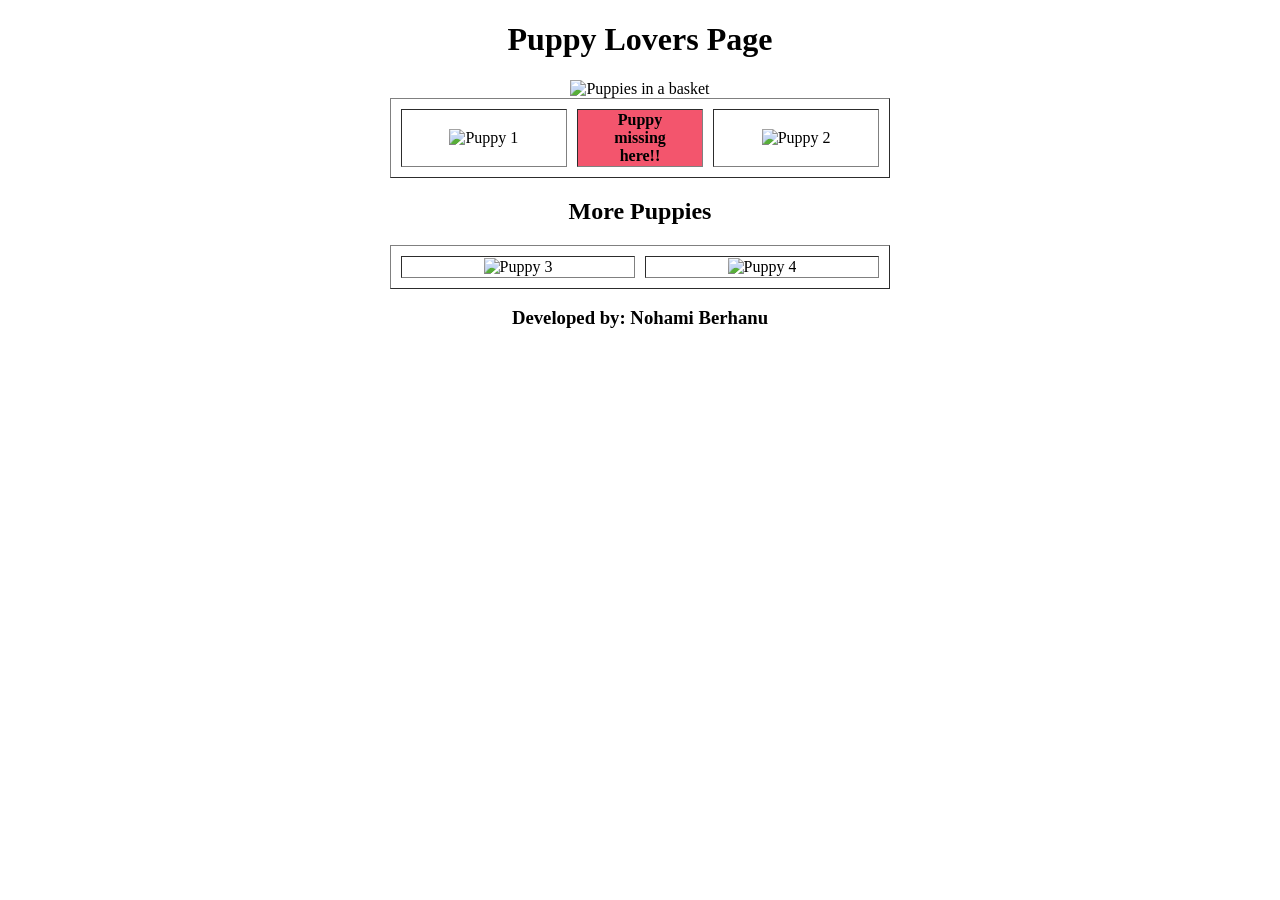
==== indexsecond.html @ cac051ea "Add files via upload" ====
<!DOCTYPE html>
<html lang="en">
<head>
    <meta charset="UTF-8">
    <title>Puppy Lovers Page</title>
</head>
<body>

    
    <h1 align="center">Puppy Lovers Page</h1>

    
    <div align="center">
        <img src="banner-puppies.jpg" alt="Puppies in a basket" width="500">
    </div>

    
    <table border="1" align="center" width="500" cellspacing="10">
        <tr>
            <td align="center">
                <img src="puppy-1.jpg" alt="Puppy 1" width="150" height="150">
            </td>
            <td align="center" bgcolor="#f3556d">
                <b>Puppy<br>missing<br>here!!</b>
            </td>
            <td align="center">
                <img src="puppy-2.jpg" alt="Puppy 2" width="150" height="150">
            </td>
        </tr>
    </table>

    
    <h2 align="center">More Puppies</h2>

    
    <table border="1" align="center" width="500" cellspacing="10">
        <tr>
            <td align="center">
                <img src="puppy-3.jpg" alt="Puppy 3" width="230">
            </td>
            <td align="center">
                <img src="puppy-4.jpg" alt="Puppy 4" width="230">
            </td>
        </tr>
    </table>

    
    <h3 align="center">Developed by: Nohami Berhanu</h3>

</body>
</html>
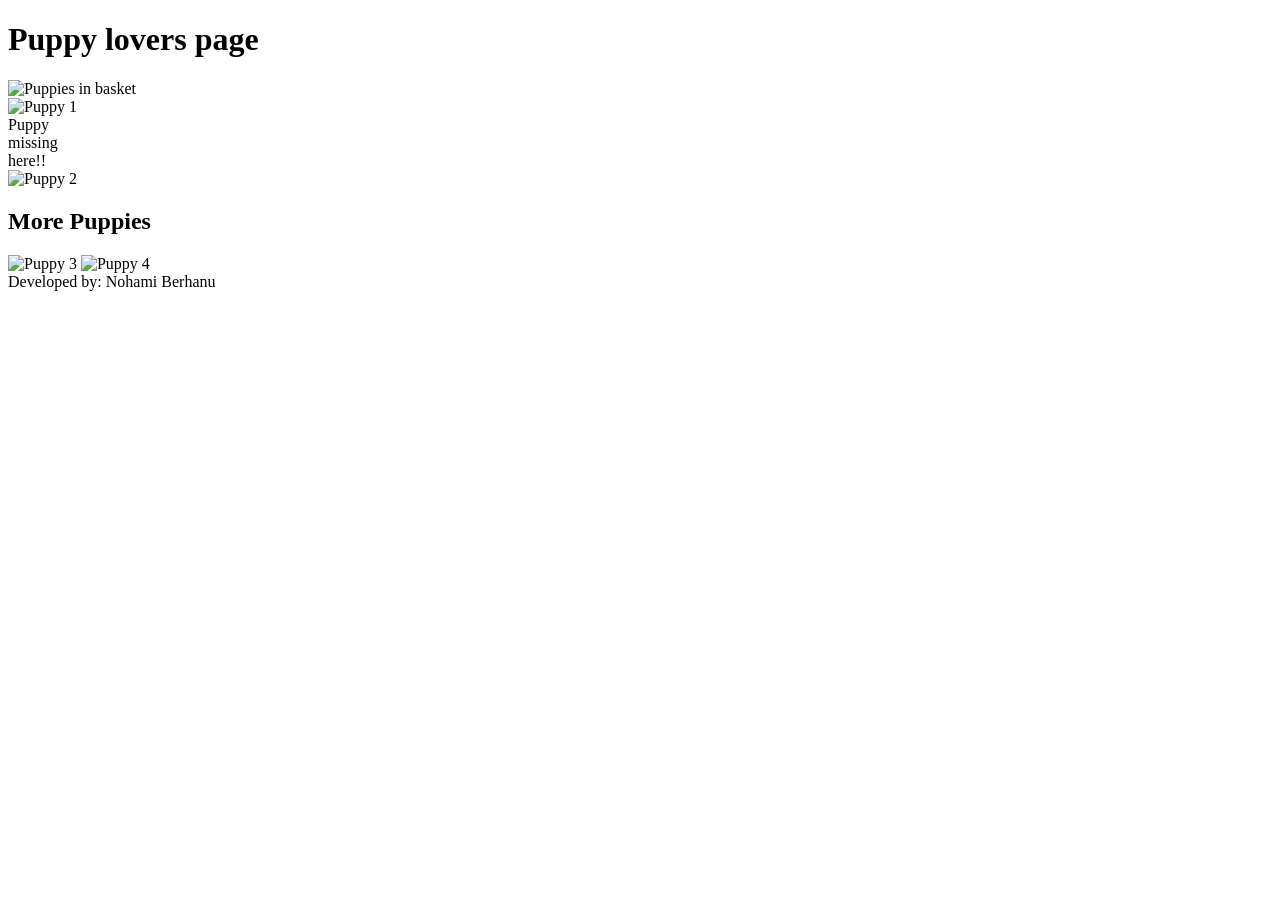
==== commit 223310fc: "Refactor indexsecond.html for improved layout Updated HTML structure and added responsive meta tag." ====
--- a/indexsecond.html
+++ b/indexsecond.html
@@ -2,50 +2,40 @@
 <html lang="en">
 <head>
     <meta charset="UTF-8">
+    <meta name="viewport" content="width=device-width, initial-scale=1.0">
     <title>Puppy Lovers Page</title>
+
+    
+    <link rel="stylesheet" href="style.css">
 </head>
 <body>
 
     
-    <h1 align="center">Puppy Lovers Page</h1>
+    <h1>Puppy lovers page</h1>
 
     
-    <div align="center">
-        <img src="banner-puppies.jpg" alt="Puppies in a basket" width="500">
+    <div class="banner">
+        <img src="banner-puppies.jpg" alt="Puppies in basket">
     </div>
 
     
-    <table border="1" align="center" width="500" cellspacing="10">
-        <tr>
-            <td align="center">
-                <img src="puppy-1.jpg" alt="Puppy 1" width="150" height="150">
-            </td>
-            <td align="center" bgcolor="#f3556d">
-                <b>Puppy<br>missing<br>here!!</b>
-            </td>
-            <td align="center">
-                <img src="puppy-2.jpg" alt="Puppy 2" width="150" height="150">
-            </td>
-        </tr>
-    </table>
+    <div class="puppy-row">
+        <div><img src="puppy-1.jpg" alt="Puppy 1"></div>
+        <div class="missing">Puppy<br>missing<br>here!!</div>
+        <div><img src="puppy-2.jpg" alt="Puppy 2"></div>
+    </div>
+
+  
+    <h2>More Puppies</h2>
+    <div class="more-puppies">
+        <img src="puppy-3.jpg" alt="Puppy 3">
+        <img src="puppy-4.jpg" alt="Puppy 4">
+    </div>
 
     
-    <h2 align="center">More Puppies</h2>
-
-    
-    <table border="1" align="center" width="500" cellspacing="10">
-        <tr>
-            <td align="center">
-                <img src="puppy-3.jpg" alt="Puppy 3" width="230">
-            </td>
-            <td align="center">
-                <img src="puppy-4.jpg" alt="Puppy 4" width="230">
-            </td>
-        </tr>
-    </table>
-
-    
-    <h3 align="center">Developed by: Nohami Berhanu</h3>
+    <footer>
+        Developed by: Nohami Berhanu
+    </footer>
 
 </body>
 </html>
